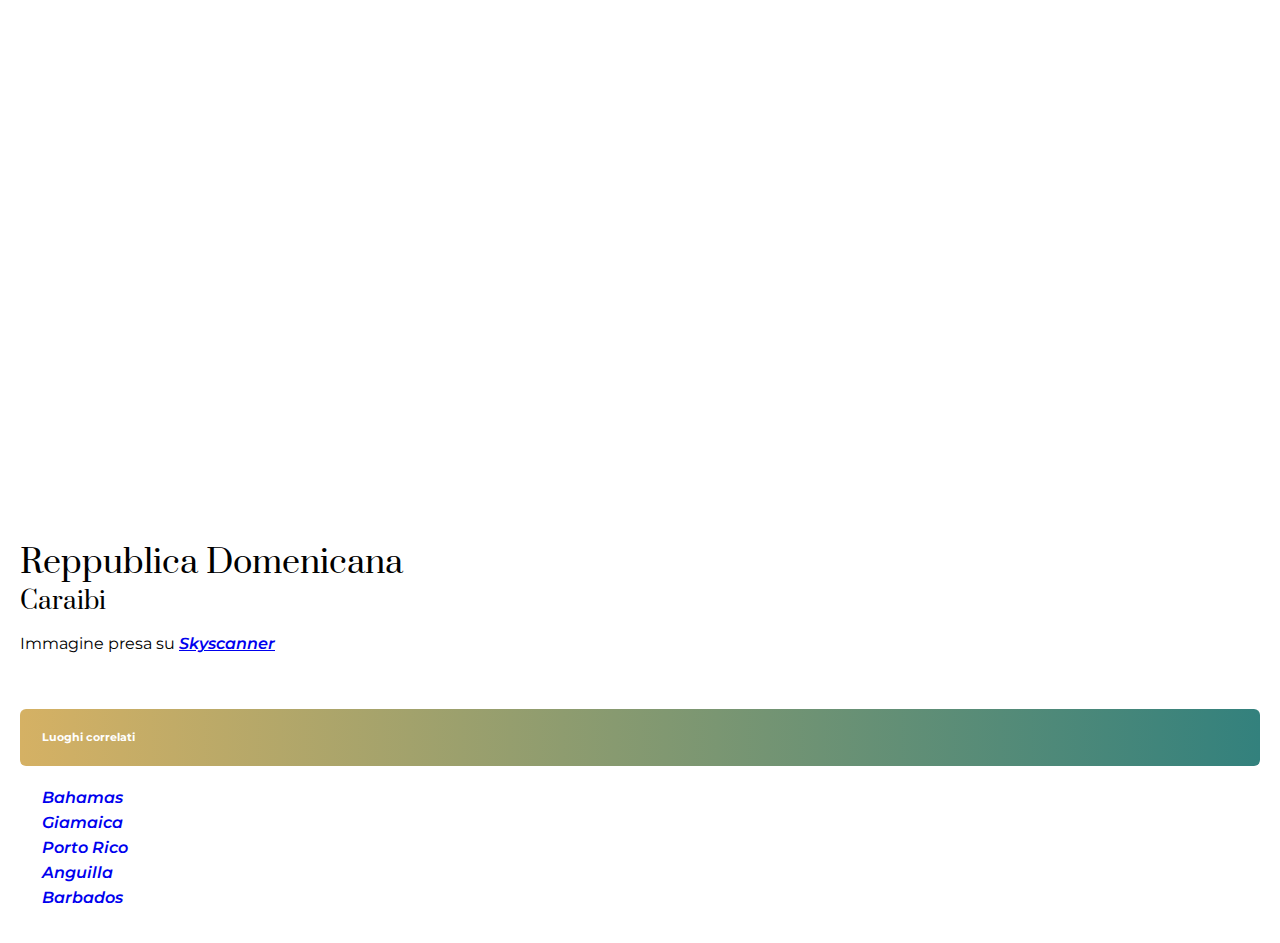
==== index.html @ 7e1b2699 "Update" ====
<!DOCTYPE html>
<html lang="en">
<head>
    <meta charset="UTF-8">
    <meta http-equiv="X-UA-Compatible" content="IE=edge">
    <meta name="viewport" content="width=device-width, initial-scale=1.0">
    <title>Esercizio CSS</title>
    <link rel="stylesheet" href="style.css">
    <!--import Fonts: Prata e Montserrat-->
    <style>
        @import url('https://fonts.googleapis.com/css2?family=Montserrat:wght@400;600&family=Prata&display=swap');
    </style>
</head>
<body>
    <div class="main-section">
        <div class="image-cointainer">
            
        </div>
        <h1>Reppublica Domenicana</h1>
        <h3>Caraibi</h3>
        <p>Immagine presa su 
            <a href="https://www.skyscanner.it/notizie/le-15-isole-piu-belle-dei-caraibi" target="_blank">
                Skyscanner
            </a>
        </p>

        <h6>Luoghi correlati</h6>
        <ul>
            <li>
                <a href="./bahamas.html">Bahamas</a>
            </li>
            <li>
                <a href="./giamaica.html">Giamaica</a>
            </li>
            <li>
                <a href="./porto-rico.html">Porto Rico</a>
            </li>
            <li>
                <a href="./anguilla.html">Anguilla</a>
            </li>
            <li>
                <a href="./barbados.html">Barbados</a>
            </li>
        </ul>
    </div>
    
</body>
</html>
---- style.css ----
body{
    margin: 0;
    font-family: 'Montserrat', sans-serif;
}

.main-section{
    padding: 20px;
}

.image-cointainer{
    height: 500px;
    background-image: url(https://content.skyscnr.com/m/40595778199727e3/original/GettyImages-93489578_doc.jpg?resize=1800px:1800px&quality=100);
    background-size: cover;
    background-position: bottom;
    background-repeat: no-repeat;
}

h1{
    font-family: 'Prata', serif;
    font-weight: 400;
}

h3{
    font-family: 'Prata', serif;
    font-weight: 400;
    font-size: 24px;
    margin-top: 0px;
}

h1, h3{
    margin-bottom: 0px;
}

a{
    font-weight: 600;
    font-style: italic;
}

h6{
    padding: 22px;
    margin-bottom: 0px;
    margin-top: 56px;
    color: white;
    border-radius: 6px;
    background-image: linear-gradient(to right,#d5b164, #33817d); /*colori presi dall'immagine con https://imagecolorpicker.com/*/
}

ul{
    padding: 0;
    list-style: none;
}

li{
    padding: 6px 22px 0;
    border-bottom: #dfdfdf;
}

ul li a{    /*Cambia tutti gli <a> che hanno parent <li> che hanno parent <ul>*/
    text-decoration: none;   
}

ul li a:visited { /*cambia il colore dei link utilizzati*/
    color: #d5b164;
}
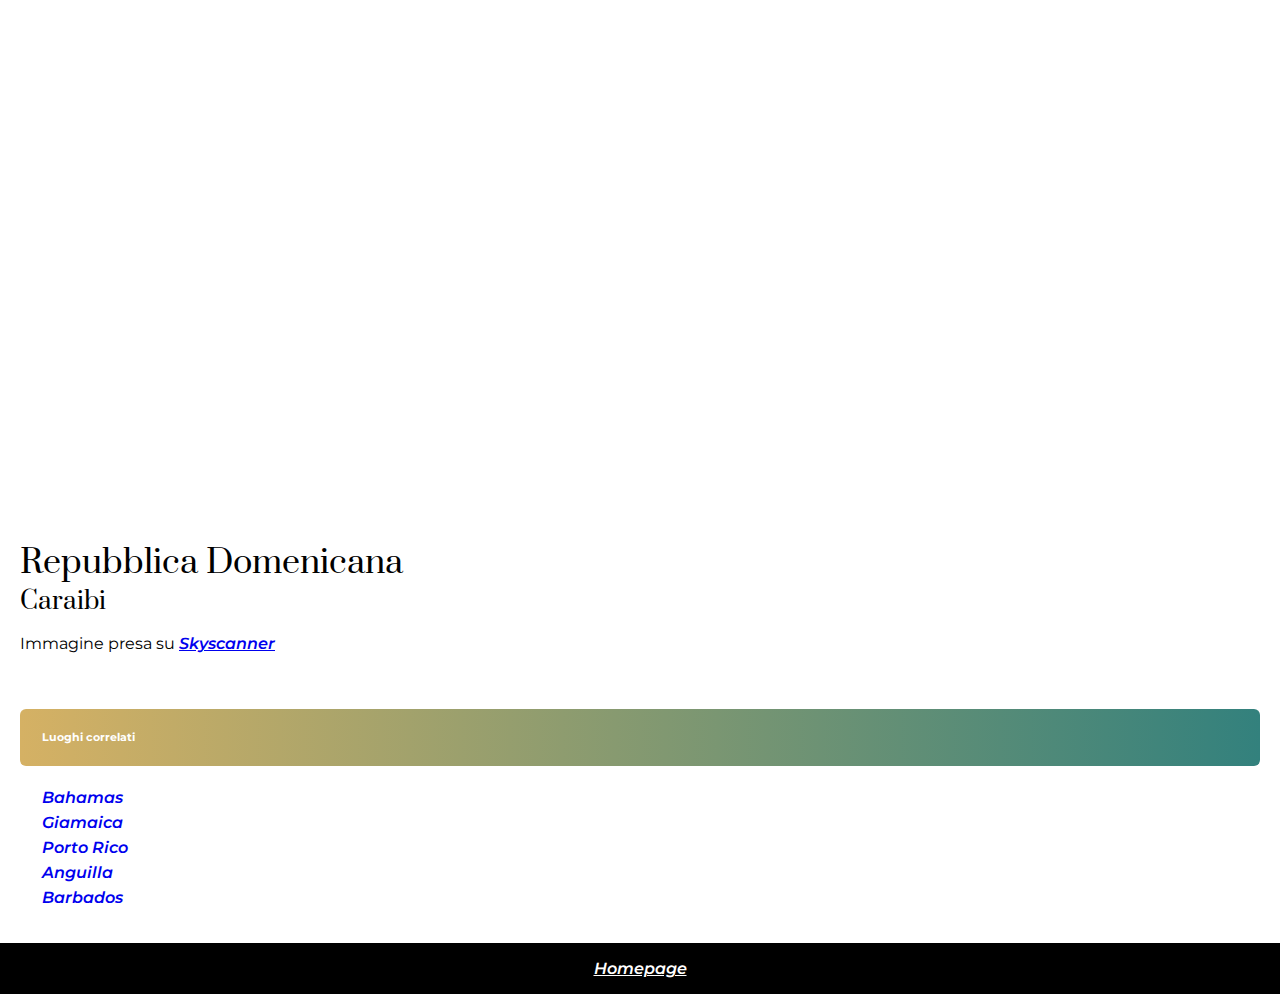
==== commit c69236e7: "fix pages" ====
--- a/index.html
+++ b/index.html
@@ -16,7 +16,7 @@
         <div class="image-cointainer">
             
         </div>
-        <h1>Reppublica Domenicana</h1>
+        <h1>Repubblica Domenicana</h1>
         <h3>Caraibi</h3>
         <p>Immagine presa su 
             <a href="https://www.skyscanner.it/notizie/le-15-isole-piu-belle-dei-caraibi" target="_blank">
@@ -27,7 +27,7 @@
         <h6>Luoghi correlati</h6>
         <ul>
             <li>
-                <a href="./bahamas.html">Bahamas</a>
+                <a href="./bahamas.html" >Bahamas</a>
             </li>
             <li>
                 <a href="./giamaica.html">Giamaica</a>
@@ -43,6 +43,9 @@
             </li>
         </ul>
     </div>
+    <footer>
+        <a href="./index.html">Homepage</a>
+    </footer>
     
 </body>
 </html>--- a/style.css
+++ b/style.css
@@ -62,6 +62,15 @@
 ul li a:visited { /*cambia il colore dei link utilizzati*/
     color: #d5b164;
 }
+
+footer{
+    text-align: center;
+    color: white;
+    background-color: black;
+    padding: 16px;
+}
  
+footer a{
+    color: white;
+}
 
-
